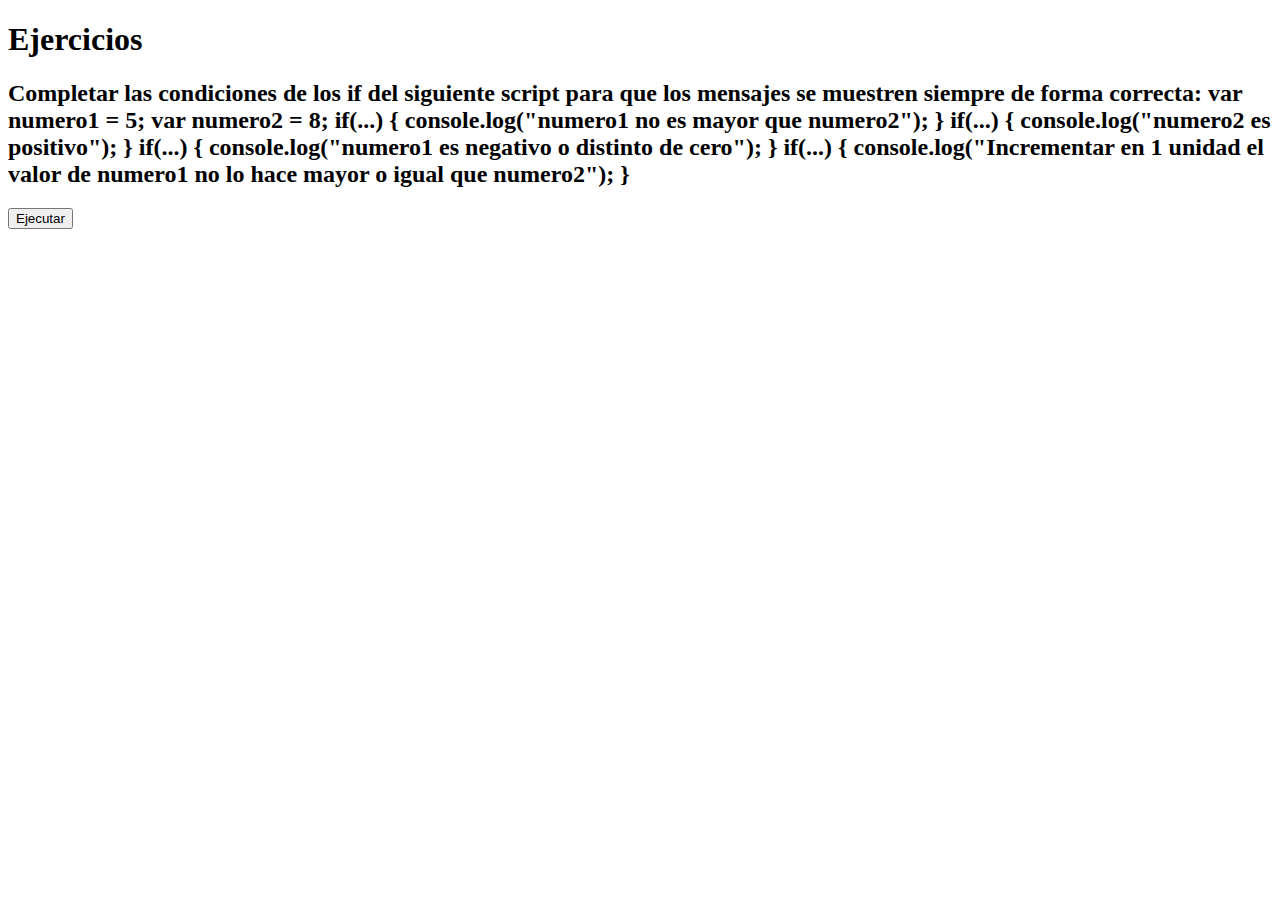
==== Lautaro Porcel Sabino 4°15°/lol3.html @ 793fe16a "js3" ====
<!DOCTYPE html>
<html lang="en">
<head>
    <meta charset="UTF-8">
    <meta name="viewport" content="width=device-width, initial-scale=1.0">
    <title>Document</title>
</head>
<body>
    <h1>Ejercicios</h1>

    <h2>
        Completar las condiciones de los if del siguiente script para que los mensajes se muestren
        siempre de forma correcta:
        var numero1 = 5;
        var numero2 = 8;
        if(...) {
        console.log("numero1 no es mayor que numero2");
        }
        if(...) {
        console.log("numero2 es positivo");
        }
        if(...) {
        console.log("numero1 es negativo o distinto de cero");
        }
        if(...) {
        console.log("Incrementar en 1 unidad el valor de numero1 no lo hace mayor o igual que
        numero2");
        }
    </h2>

    <button onclick="ejercicio3()">Ejecutar</button>


    <script src="functionejercicio3().js"></script>
</body>
</html>
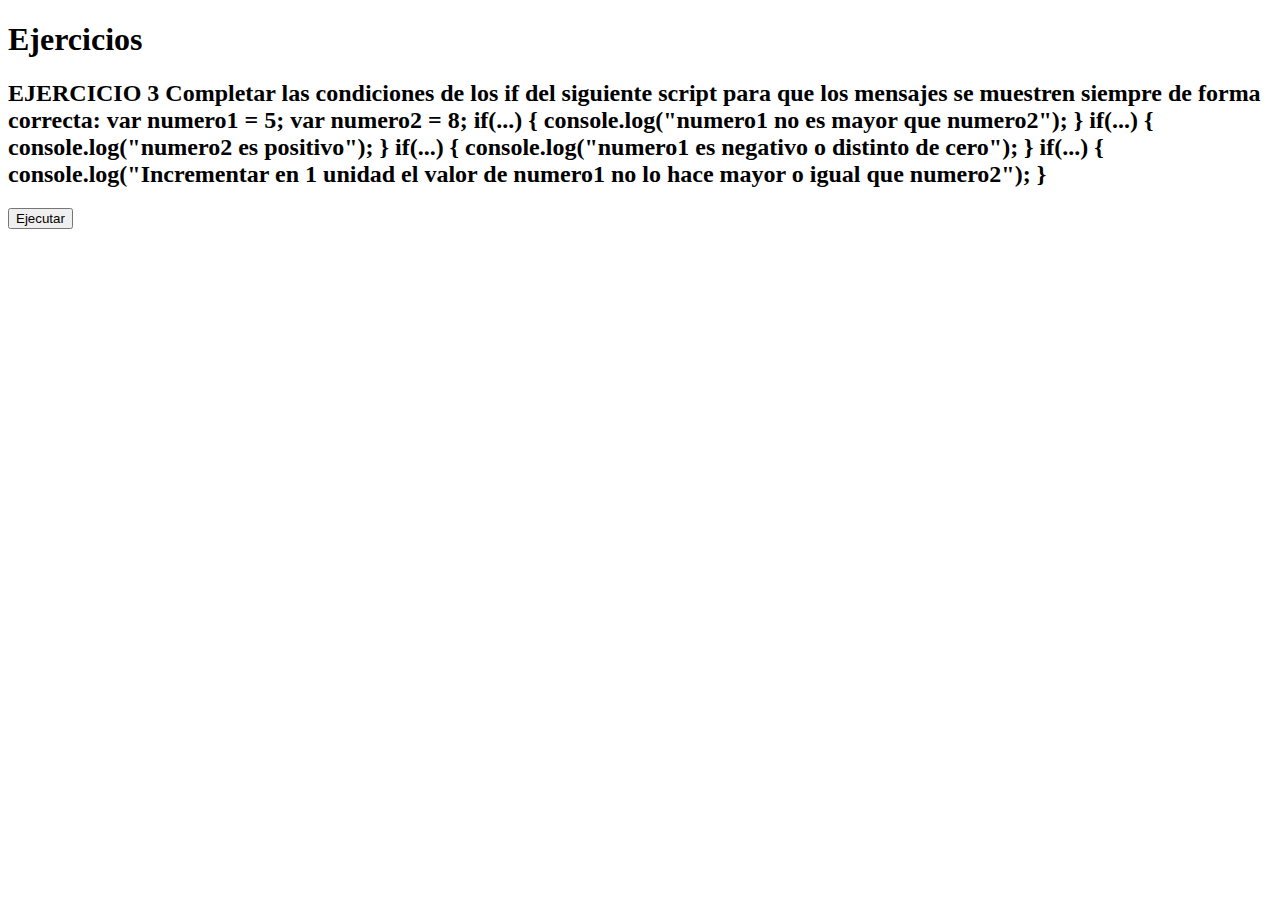
==== commit 6d7e9fd9: "index" ====
--- a/Lautaro Porcel Sabino 4°15°/lol3.html
+++ b/Lautaro Porcel Sabino 4°15°/lol3.html
@@ -9,23 +9,24 @@
     <h1>Ejercicios</h1>
 
     <h2>
+        EJERCICIO 3
         Completar las condiciones de los if del siguiente script para que los mensajes se muestren
-        siempre de forma correcta:
-        var numero1 = 5;
-        var numero2 = 8;
-        if(...) {
-        console.log("numero1 no es mayor que numero2");
-        }
-        if(...) {
-        console.log("numero2 es positivo");
-        }
-        if(...) {
-        console.log("numero1 es negativo o distinto de cero");
-        }
-        if(...) {
-        console.log("Incrementar en 1 unidad el valor de numero1 no lo hace mayor o igual que
-        numero2");
-        }
+siempre de forma correcta:
+var numero1 = 5;
+var numero2 = 8;
+if(...) {
+console.log("numero1 no es mayor que numero2");
+}
+if(...) {
+console.log("numero2 es positivo");
+}
+if(...) {
+console.log("numero1 es negativo o distinto de cero");
+}
+if(...) {
+console.log("Incrementar en 1 unidad el valor de numero1 no lo hace mayor o igual que
+numero2");
+}
     </h2>
 
     <button onclick="ejercicio3()">Ejecutar</button>
